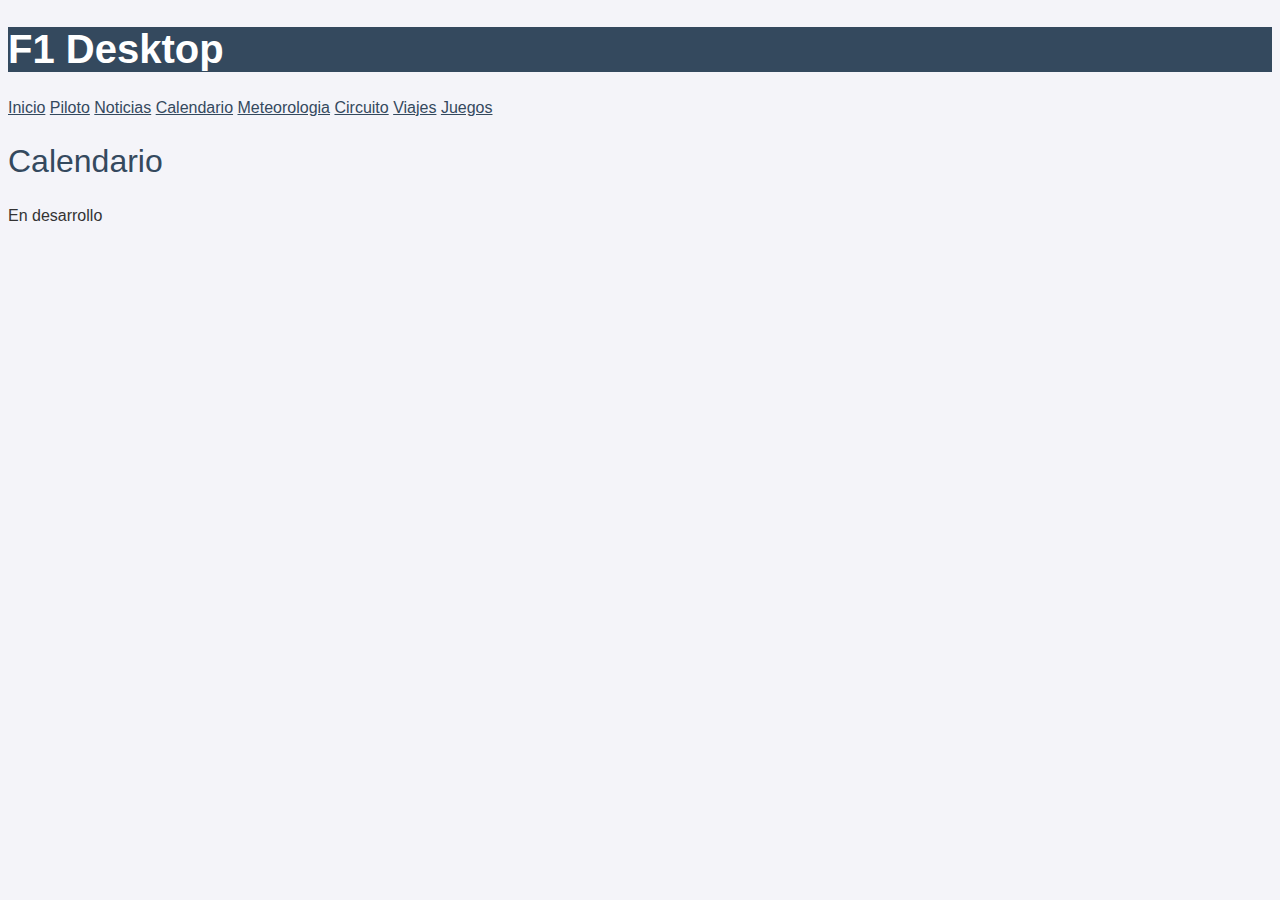
==== calendario.html @ dd70620b "P2 Terminada" ====
<!DOCTYPE HTML>
<html lang="es">
<head>
 <!-- Datos que describen el documento -->
 <meta charset="UTF-8" />
 <meta name ="author" content ="Raymond Deabsa Peralta" />
 <meta name ="description" content ="aquí cada documento debe tener la
 descripción del contenido concreto del mismo" />
 <meta name ="keywords" content ="aquí cada documento debe tener la lista
de las palabras clave del mismo separadas por comas" />
<meta name ="viewport" content ="width=device-width, initial-scale=1.0" />

 <title>titulo de la web</title>
 
 
 <link rel="stylesheet" type="text/css" href="estilo/estilo.css" />
</head>
<body>
 <!-- Datos con el contenido que aparece en el navegador -->
 <h1>F1 Desktop</h1>
 <nav>
    
    <a href="index.html" accesskey="1" tabindex="1">Inicio</a> 
   <a href="piloto.html" accesskey="2" tabindex="2">Piloto</a>
   <a href="noticias.html" accesskey="3" tabindex="3">Noticias</a>
   <a href="calendario.html" accesskey="4" tabindex="4">Calendario</a>
    <a href="meteorologia.html" accesskey="5" tabindex="5">Meteorologia</a>
    <a href="circuito.html" accesskey="6" tabindex="6">Circuito</a>
    <a href="viajes.html" accesskey="7" tabindex="7">Viajes</a>
   <a href="juegos.html" accesskey="8" tabindex="8">Juegos</a>
 
 </nav>
 <h2>Calendario</h2> 
 <p>En desarrollo</p>


</body>
</html>
---- estilo/estilo.css ----
/* datos personales: Raymond Debasa Peralta , UO290054 */
/* Gama cromática seleccionada:
   - Fondo principal: #F4F4F9 (gris claro suave)
   - Color de texto: #333333 (gris oscuro)
   - Color principal: #34495E (azul neutro)
   - Color de acento: #27AE60 (verde suave)
   - Fondo de encabezado y pie de página: #2C3E50 (azul oscuro)
*/

/* Especificidad 001 */
body {
  font-family: Arial, sans-serif;
  background-color: #F4F4F9; /* Fondo gris claro */
  color: #333333; /* Texto gris oscuro */
}

/* Especificidad 001 - Estilo para el pie de página */
footer {
background-color: #2C3E50; /* Fondo azul oscuro */
color: #FFFFFF; /* Texto blanco */
padding: 1rem;
text-align: center;
}

/* Especificidad 001 - Estilo para el encabezado */
header {
background-color: #2C3E50; /* Fondo azul oscuro */
padding: 1rem;
color: #FFFFFF; /* Texto blanco */
}

/* Especificidad 001 */
h1 {
  font-size: 2.5rem;
  font-weight: bold;
  background-color: #34495E; /* Azul neutro */
  color: #FFFFFF;
}

/* Especificidad 001 */
h2 {
  font-size: 2rem;
  font-weight: normal;
  color: #34495E; /* Azul neutro */
}

/* Especificidad 001 */
h3 {
  font-size: 1.5rem;
  font-weight: bold;
  color: #27AE60; /* Verde suave */
}

/* Especificidad 001 */
h4 {
  font-size: 1.2rem;
  font-weight: normal;
  color: #34495E; /* Azul neutro */
}

/* Especificidad 001 */
h5 {
  font-size: 1rem;
  font-weight: bold;
  color: #27AE60; /* Verde suave */
}

/* Especificidad 001 */
h6 {
  font-size: 0.9rem;
  font-weight: normal;
  color: #34495E; /* Azul neutro */
}

/* Cambiar color a los links */
/* Especificidad 011 */
a:link {
  color: #34495E; /* Azul neutro */
  text-decoration: underline;
}

/* Especificidad 011 */
a:visited {
  color: #27AE60; /* Verde suave */
}

/* Cambiar forma y color a las listas */
/* Especificidad 001 */
ul {
  list-style-type: square;
  color: #34495E;
}
/* Especificidad 001 */
ol {
  list-style-type: decimal;
  color: #34495E;
}
/* Especificidad 002 */
ul ul, ol ol {
  list-style-type: circle;
}

/* Especificidad 021 */
.aficiones-list li:nth-child(3) {
  color: #27AE60; /* Verde suave */
  font-weight: bold;
}

/* Tablas de definición */
/* Especificidad 002 */
dl dt {
  font-weight: bold;
  color: #27AE60; /* Verde suave */
}

/* Especificidad 002 */
dl dd {
  margin-left: 0;
}

/* Tablas de temperaturas */

/* Especificidad 001 */
table {
  border-collapse: collapse;
  width: 100%;
  margin: 1.25rem 0;
}

/* Especificidad 002 */
thead th {
  background-color: #34495E; /* Azul neutro */
  color: #FFFFFF;
  font-weight: bold;
  padding: 1rem;
  text-align: left;
}

/* Especificidad 002 */
tbody td {
  border: 0.0625rem solid #27AE60; /* Verde suave */
  padding: 1rem;
  text-align: center;
}

/* Especificidad 013 */
tbody tr:nth-child(odd) {
  background-color: #34495E; /* Azul neutro */
  color: #FFFFFF;
}

/* Adaptabilidad para elementos multimedia */
/* Especificidad 001 */
img {
  max-width: 100%;
  height: auto;
}

/* Especificidad 001 */
video {
  max-width: 100%;
  height: auto;
}

/* Especificidad 001 */
audio {
  max-width: 100%;
  height: auto;
}

@media only screen and (max-width: 768px) {
  /* Especificidad 001 */
  body {
      font-size: 0.875rem; 
      margin: 0.5rem;
  }
}
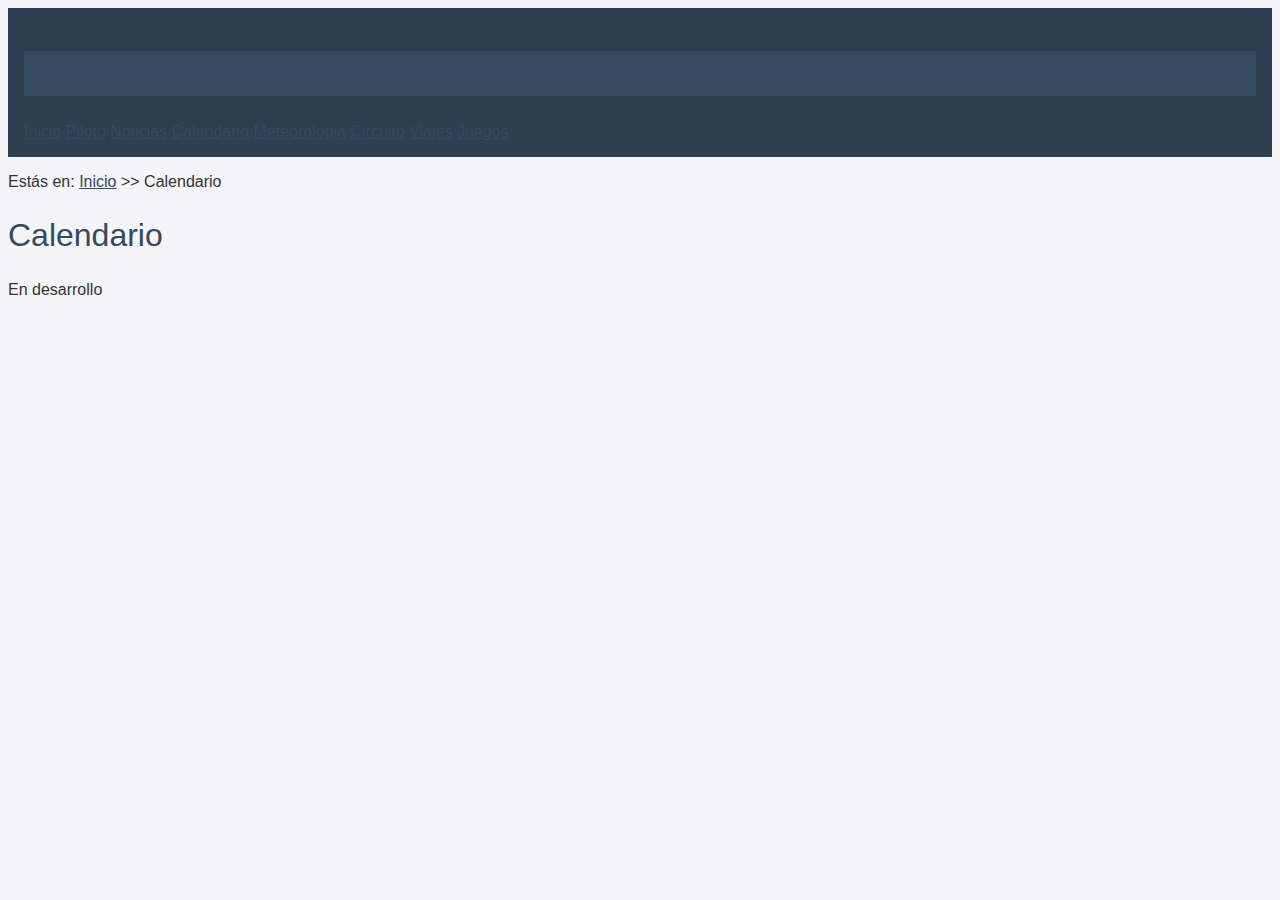
==== commit 9f5227dd: "P3 Ejercicio1: Usabilidad" ====
--- a/calendario.html
+++ b/calendario.html
@@ -10,26 +10,29 @@
 de las palabras clave del mismo separadas por comas" />
 <meta name ="viewport" content ="width=device-width, initial-scale=1.0" />
 
- <title>titulo de la web</title>
+<title>F1 Desktop</title>
+
  
  
  <link rel="stylesheet" type="text/css" href="estilo/estilo.css" />
 </head>
 <body>
- <!-- Datos con el contenido que aparece en el navegador -->
- <h1>F1 Desktop</h1>
- <nav>
-    
-    <a href="index.html" accesskey="1" tabindex="1">Inicio</a> 
-   <a href="piloto.html" accesskey="2" tabindex="2">Piloto</a>
-   <a href="noticias.html" accesskey="3" tabindex="3">Noticias</a>
-   <a href="calendario.html" accesskey="4" tabindex="4">Calendario</a>
-    <a href="meteorologia.html" accesskey="5" tabindex="5">Meteorologia</a>
-    <a href="circuito.html" accesskey="6" tabindex="6">Circuito</a>
-    <a href="viajes.html" accesskey="7" tabindex="7">Viajes</a>
-   <a href="juegos.html" accesskey="8" tabindex="8">Juegos</a>
- 
- </nav>
+  <!-- Header agrupando el título y la navegación -->
+  <header>
+    <h1><a href="index.html">F1 Desktop</a></h1>
+    <nav>
+        <a href="index.html" accesskey="1" tabindex="1">Inicio</a>
+        <a href="piloto.html" accesskey="2" tabindex="2">Piloto</a>
+        <a href="noticias.html" accesskey="3" tabindex="3">Noticias</a>
+        <a href="calendario.html" accesskey="4" tabindex="4">Calendario</a>
+        <a href="meteorologia.html" accesskey="5" tabindex="5">Meteorologia</a>
+        <a href="circuito.html" accesskey="6" tabindex="6">Circuito</a>
+        <a href="viajes.html" accesskey="7" tabindex="7">Viajes</a>
+        <a href="juegos.html" accesskey="8" tabindex="8">Juegos</a>
+    </nav>
+</header>
+<!-- Migas de navegación -->
+<p>Estás en: <a href="index.html">Inicio</a> >> Calendario</p>
  <h2>Calendario</h2> 
  <p>En desarrollo</p>
 
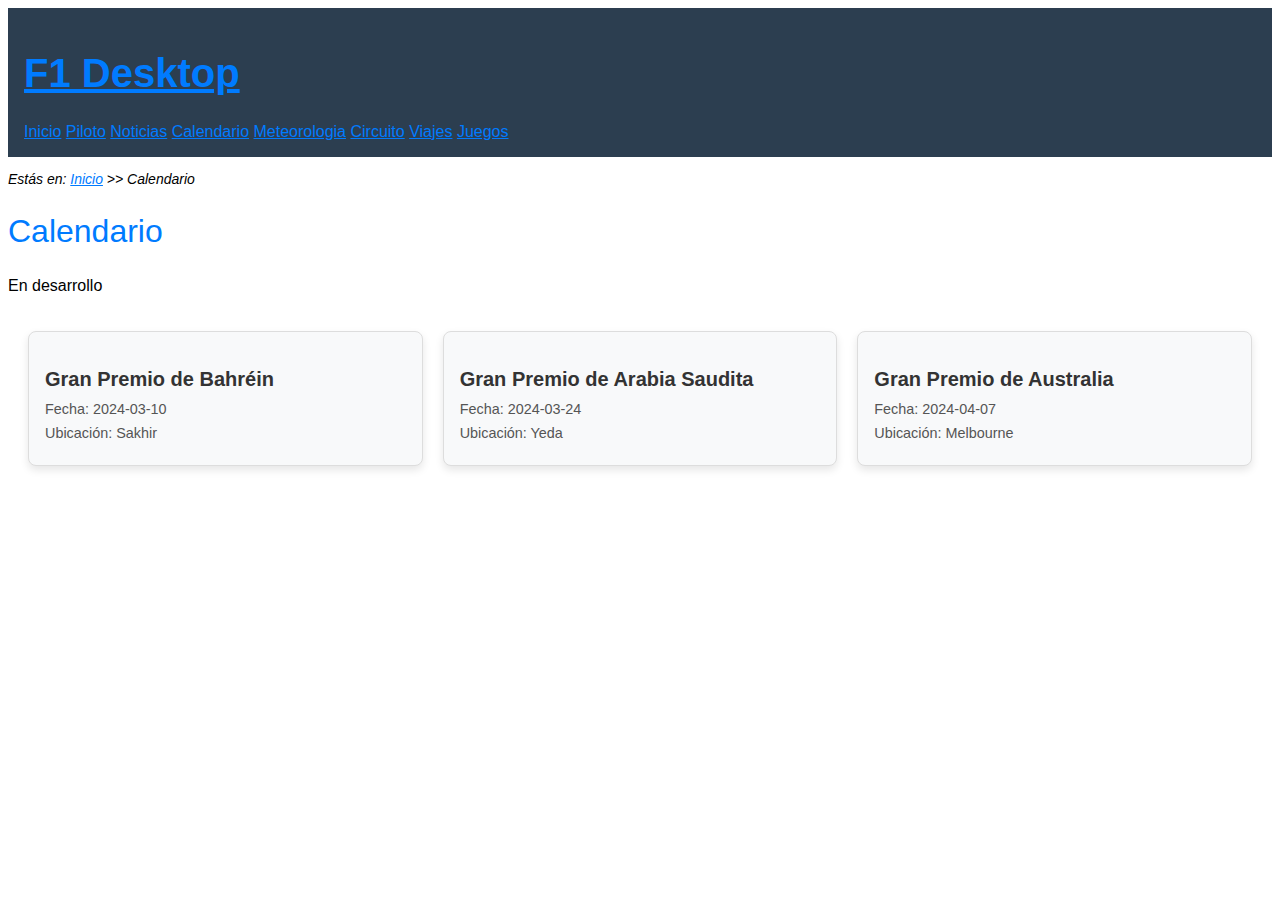
==== commit 21d0ad13: "P7 terminada" ====
--- a/calendario.html
+++ b/calendario.html
@@ -15,6 +15,8 @@
  
  
  <link rel="stylesheet" type="text/css" href="estilo/estilo.css" />
+ <link rel="stylesheet" type="text/css" href="estilo/agenda_grid.css">
+
 </head>
 <body>
   <!-- Header agrupando el título y la navegación -->
@@ -35,6 +37,17 @@
 <p>Estás en: <a href="index.html">Inicio</a> >> Calendario</p>
  <h2>Calendario</h2> 
  <p>En desarrollo</p>
+ <section id="agenda">
+  <h2>Agenda de Fórmula 1</h2>
+</section>
+<script src="https://code.jquery.com/jquery-3.6.0.min.js"></script>
+<script src="js/agenda.js"></script>
+<script>
+  $(document).ready(function() {
+      const agenda = new AgendaF1();
+      agenda.obtenerEventos();
+  });
+</script>
 
 
 </body>
--- a/estilo/estilo.css
+++ b/estilo/estilo.css
@@ -1,124 +1,242 @@
- /* datos personales: Raymond Debasa Peralta , UO290054 */
+/* datos personales: Raymond Debasa Peralta , UO290054 */
 /* Gama cromática seleccionada:
-   - Fondo principal: #F4F4F9 (gris claro suave)
-   - Color de texto: #333333 (gris oscuro)
-   - Color principal: #34495E (azul neutro)
-   - Color de acento: #27AE60 (verde suave)
+   - Fondo principal: #FFFFFF (blanco)
+   - Color de texto: #000000 (negro)
+   - Color principal: #007BFF (azul brillante)
+   - Color de acento: #FF5733 (naranja brillante)
    - Fondo de encabezado y pie de página: #2C3E50 (azul oscuro)
 */
 
+/*=========================== */
+/* Estilos Generales         */
+/*===========================*/
+
 /* Especificidad 001 */
 body {
   font-family: Arial, sans-serif;
-  background-color: #F4F4F9; /* Fondo gris claro */
-  color: #333333; /* Texto gris oscuro */
+  background-color: #FFFFFF; /* Fondo blanco */
+  color: #000000; /* Texto negro */
 }
 
 /* Especificidad 001 - Estilo para el pie de página */
 footer {
-background-color: #2C3E50; /* Fondo azul oscuro */
-color: #FFFFFF; /* Texto blanco */
-padding: 1rem;
-text-align: center;
+  background-color: #2C3E50; /* Fondo azul oscuro */
+  color: #FFFFFF; /* Texto blanco */
+  padding: 1rem;
+  text-align: center;
 }
 
 /* Especificidad 001 - Estilo para el encabezado */
 header {
-background-color: #2C3E50; /* Fondo azul oscuro */
-padding: 1rem;
-color: #FFFFFF; /* Texto blanco */
-}
+  background-color: #2C3E50; /* Fondo azul oscuro */
+  padding: 1rem;
+  color: #FFFFFF; /* Texto blanco */
+}
+
+/*===========================*/
+/* Estilos de Títulos        */
+/*===========================*/
 
 /* Especificidad 001 */
 h1 {
   font-size: 2.5rem;
   font-weight: bold;
-  background-color: #34495E; /* Azul neutro */
+  background-color: #2C3E50; /* Azul brillante */
   color: #FFFFFF;
+}
+
+/* Especificidad 002 - Elimina subrayado del enlace dentro del h1 */
+h1 a {
+  text-decoration: none; /* Elimina subrayado */
 }
 
 /* Especificidad 001 */
 h2 {
   font-size: 2rem;
   font-weight: normal;
-  color: #34495E; /* Azul neutro */
+  color: #007BFF; /* Azul brillante */
 }
 
 /* Especificidad 001 */
 h3 {
   font-size: 1.5rem;
   font-weight: bold;
-  color: #27AE60; /* Verde suave */
+  color: #FF5733; /* Naranja brillante */
 }
 
 /* Especificidad 001 */
 h4 {
   font-size: 1.2rem;
   font-weight: normal;
-  color: #34495E; /* Azul neutro */
+  color: #007BFF; /* Azul brillante */
 }
 
 /* Especificidad 001 */
 h5 {
   font-size: 1rem;
   font-weight: bold;
-  color: #27AE60; /* Verde suave */
+  color: #FF5733; /* Naranja brillante */
 }
 
 /* Especificidad 001 */
 h6 {
   font-size: 0.9rem;
   font-weight: normal;
-  color: #34495E; /* Azul neutro */
-}
+  color: #007BFF; /* Azul brillante */
+}
+
+/*===========================*/
+/* Estilos de Navegación     */
+/*===========================*/
+
+/* Especificidad 011 - Estilo para las migas de navegación (p debajo del header) */
+header + p {
+  font-size: 0.875rem; /* Tamaño de texto reducido */
+  font-style: italic;  /* Cursiva para diferenciar */
+  color: #000000;      /* Texto negro */
+}
+
+/*===========================*/
+/* Estilos de Enlaces        */
+/*===========================*/
 
 /* Cambiar color a los links */
 /* Especificidad 011 */
 a:link {
-  color: #34495E; /* Azul neutro */
+  color: #007BFF; /* Azul brillante */
   text-decoration: underline;
 }
 
 /* Especificidad 011 */
 a:visited {
-  color: #27AE60; /* Verde suave */
-}
-
-/* Cambiar forma y color a las listas */
-/* Especificidad 001 */
+  color: #FF5733; /* Naranja brillante */
+}
+
+/* Especificidad 002 - Estilo para enlaces externos no visitados */
+a[href^="http"]:not([href*="f1desktop.com"]):link {
+  color: #FF5733; /* Naranja brillante */
+  text-decoration: underline; /* Subrayado para indicar que es un enlace */
+}
+
+/* Especificidad 002 - Estilo para enlaces externos visitados */
+a[href^="http"]:not([href*="f1desktop.com"]):visited {
+  color: #007BFF; /* Azul brillante para enlaces visitados */
+}
+
+/* Especificidad 002 - Estilo para enlaces externos al pasar el cursor (hover) */
+a[href^="http"]:not([href*="f1desktop.com"]):hover {
+  color: #FF4500; /* Naranja más claro */
+  text-decoration: none; /* Elimina el subrayado al pasar el cursor */
+}
+
+/* Especificidad 002 - Estilo para enlaces externos en foco (focus) */
+a[href^="http"]:not([href*="f1desktop.com"]):focus {
+  outline: 2px dotted #FF5733; /* Resaltar con borde punteado al obtener foco */
+}
+
+/* Especificidad 002 - Estilo para enlaces externos activos (active) */
+a[href^="http"]:not([href*="f1desktop.com"]):active {
+  color: #2C3E50; /* Azul oscuro cuando el enlace está activo */
+}
+
+/*===========================*/
+/* Estilos de Listas         */
+/*===========================*/
+
+/* Especificidad 001 - Estilo para listas no ordenadas */
 ul {
-  list-style-type: square;
-  color: #34495E;
-}
-/* Especificidad 001 */
+  list-style-type: disc; /* Viñetas de disco por defecto */
+  padding-left: 1.5rem; /* Espaciado a la izquierda */
+  margin-bottom: 1rem; /* Espacio por debajo de la lista */
+  font-size: 1rem; /* Tamaño de fuente para la lista */
+}
+
+/* Especificidad 002 - Estilo para elementos de listas no ordenadas */
+ul li {
+  color: #007BFF; /* Azul brillante */
+  margin-bottom: 0.5rem; /* Espaciado entre elementos */
+}
+
+/* Especificidad 001 - Estilo para listas ordenadas */
 ol {
-  list-style-type: decimal;
-  color: #34495E;
-}
-/* Especificidad 002 */
-ul ul, ol ol {
-  list-style-type: circle;
-}
-
-/* Especificidad 021 */
-.aficiones-list li:nth-child(3) {
-  color: #27AE60; /* Verde suave */
-  font-weight: bold;
-}
-
-/* Tablas de definición */
-/* Especificidad 002 */
+  list-style-type: upper-alpha; /* Letras mayúsculas como viñetas */
+  padding-left: 1.5rem; /* Espaciado a la izquierda */
+  margin-bottom: 1rem; /* Espacio por debajo de la lista */
+  font-size: 1rem; /* Tamaño de fuente para la lista */
+}
+
+/* Especificidad 002 - Estilo para elementos de listas ordenadas */
+ol li {
+  color: #FF5733; /* Naranja brillante */
+  margin-bottom: 0.5rem; /* Espaciado entre elementos */
+}
+
+/* Especificidad 001 - Estilo para listas anidadas */
+ul ul {
+  list-style-type: circle; /* Viñetas de círculo para listas anidadas */
+  padding-left: 1.5rem; /* Espaciado a la izquierda */
+}
+
+/* Especificidad 002 - Estilo para elementos de listas anidadas */
+ul ul li {
+  color: #000000; /* Color de texto negro */
+  font-style: italic; /* Cursiva para distinguir elementos anidados */
+  margin-bottom: 0.25rem; /* Espaciado más pequeño entre elementos anidados */
+}
+
+/* Especificidad 003 - Estilo para listas anidadas dentro de listas ordenadas */
+ol ol {
+  list-style-type: lower-roman; /* Números romanos para listas anidadas en listas ordenadas */
+  padding-left: 1.5rem; /* Espaciado a la izquierda */
+}
+
+/* Especificidad 002 - Estilo para elementos de listas anidadas dentro de listas ordenadas */
+ol ol li {
+  color: #007BFF; /* Color de texto azul brillante */
+  margin-bottom: 0.25rem; /* Espaciado entre elementos anidados */
+}
+
+/*===========================*/
+/* Estilos para la Lista de Definición  */
+/*===========================*/
+
+/* Especificidad 002 - Estilo para el término a definir (dt) */
 dl dt {
-  font-weight: bold;
-  color: #27AE60; /* Verde suave */
-}
-
-/* Especificidad 002 */
+  font-weight: bold; /* Hacer el término en negrita */
+  font-size: 1.2rem; /* Aumentar el tamaño de la fuente */
+  color: #FF5733; /* Color naranja brillante */
+  background-color: #F0F8FF; /* Fondo azul claro para resaltar el término */
+  padding: 0.5rem; /* Espaciado interno */
+  border-radius: 4px; /* Bordes redondeados */
+  margin: 0.5rem 0; /* Espaciado vertical */
+  transition: background-color 0.3s ease; /* Suavizar el cambio de color de fondo */
+}
+
+/* Efecto hover para el término a definir */
+dl dt:hover {
+  background-color: #FFDAB9; /* Cambiar a un naranja suave al pasar el mouse */
+}
+
+/* Especificidad 002 - Estilo para la definición (dd) */
 dl dd {
-  margin-left: 0;
-}
-
-/* Tablas de temperaturas */
+  margin-left: 1.5rem; /* Espaciado a la izquierda */
+  color: #000000; /* Color de texto negro */
+  font-size: 1rem; /* Tamaño de fuente normal */
+  line-height: 1.5; /* Espaciado entre líneas */
+  background-color: #FFFFFF; /* Fondo blanco */
+  padding: 0.5rem; /* Espaciado interno */
+  border-left: 4px solid #FF5733; /* Borde izquierdo naranja brillante para destacar */
+  transition: border-left-color 0.3s ease; /* Suavizar el cambio de color del borde */
+}
+
+/* Efecto hover para la definición */
+dl dd:hover {
+  border-left-color: #FF4500; /* Cambiar a un naranja más claro al pasar el mouse */
+}
+
+/*===========================*/
+/* Estilos de Tablas         */
+/*===========================*/
 
 /* Especificidad 001 */
 table {
@@ -129,7 +247,7 @@
 
 /* Especificidad 002 */
 thead th {
-  background-color: #34495E; /* Azul neutro */
+  background-color: #007BFF; /* Azul brillante */
   color: #FFFFFF;
   font-weight: bold;
   padding: 1rem;
@@ -138,40 +256,83 @@
 
 /* Especificidad 002 */
 tbody td {
-  border: 0.0625rem solid #27AE60; /* Verde suave */
+  border: 0.0625rem solid #FF5733; /* Naranja brillante */
   padding: 1rem;
   text-align: center;
 }
 
 /* Especificidad 013 */
 tbody tr:nth-child(odd) {
-  background-color: #34495E; /* Azul neutro */
+  background-color: #007BFF; /* Azul brillante */
   color: #FFFFFF;
 }
 
-/* Adaptabilidad para elementos multimedia */
-/* Especificidad 001 */
+/*===========================*/
+/* Estilos de Multimedia      */
+/*===========================*/
+
+/* Especificidad 001 - Adaptabilidad para imágenes */
 img {
-  max-width: 100%;
-  height: auto;
-}
-
-/* Especificidad 001 */
+  max-width: 100%; /* La imagen no excederá el ancho de su contenedor */
+  height: auto; /* Mantiene la proporción de la imagen */
+}
+
+/* Especificidad 001 - Adaptabilidad para videos */
 video {
-  max-width: 100%;
-  height: auto;
-}
-
-/* Especificidad 001 */
+  max-width: 100%; /* El video no excederá el ancho de su contenedor */
+  height: auto; /* Mantiene la proporción del video */
+}
+
+/* Especificidad 001 - Adaptabilidad para audios */
 audio {
-  max-width: 100%;
-  height: auto;
-}
-
+  max-width: 100%; /* El audio no excederá el ancho de su contenedor */
+  height: auto; /* Mantiene la proporción del audio */
+}
+
+/* Especificidad 001 - Contenedor para elementos multimedia */
+.media-container {
+  display: flex; /* Flexbox para alinear y centrar */
+  justify-content: center; /* Centra horizontalmente */
+  align-items: center; /* Centra verticalmente */
+  margin: 1rem 0; /* Espaciado vertical */
+  padding: 1rem; /* Espaciado interno */
+  background-color: #FFFFFF; /* Fondo blanco */
+}
+
+
+/*===========================*/
+/* Estilos de Media Queries   */
+/*===========================*/
 @media only screen and (max-width: 768px) {
   /* Especificidad 001 */
   body {
-      font-size: 0.875rem; 
-      margin: 0.5rem;
-  }
-}
+    font-size: 0.875rem; 
+    margin: 0.5rem; /* Margen para el cuerpo en pantallas pequeñas */
+  }
+  
+  /* Especificidad 002 - Ajustes en encabezados para pantallas pequeñas */
+  h1 {
+    font-size: 2rem; /* Reducir tamaño de h1 */
+  }
+
+  /* Especificidad 002 - Ajustes en encabezados para pantallas pequeñas */
+  h2 {
+    font-size: 1.5rem; /* Reducir tamaño de h2 */
+  }
+
+  /* Especificidad 002 - Ajustes en encabezados para pantallas pequeñas */
+  h3 {
+    font-size: 1.2rem; /* Reducir tamaño de h3 */
+  }
+  
+  /* Especificidad 002 - Ajustes en listas para pantallas pequeñas */
+  ul,
+  ol {
+    padding-left: 1rem; /* Reducir espaciado de listas */
+  }
+
+  /* Especificidad 002 - Ajustes en tablas para pantallas pequeñas */
+  table {
+    width: 100%; /* Mantener tablas dentro del ancho de la pantalla */
+  }
+}
--- a/estilo/agenda_grid.css
+++ b/estilo/agenda_grid.css
@@ -0,0 +1,30 @@
+/* agenda_grid.css */
+
+/* Estilos para el contenedor de la agenda */
+#agenda {
+    display: grid;
+    grid-template-columns: repeat(auto-fit, minmax(15rem, 1fr)); /* Coloca los artículos en una cuadrícula responsive */
+    gap: 1.25rem; /* Espacio entre artículos */
+    padding: 1.25rem;
+}
+
+/* Estilos para cada artículo en la agenda */
+#agenda article {
+    background-color: #f8f9fa;
+    border: 0.0625rem solid #ddd;
+    border-radius: 0.5rem;
+    padding: 1rem;
+    box-shadow: 0 0.25rem 0.5rem rgba(0, 0, 0, 0.1);
+}
+
+#agenda article h3 {
+    font-size: 1.25rem;
+    color: #333;
+    margin-bottom: 0.625rem;
+}
+
+#agenda article p {
+    margin: 0.5rem 0;
+    color: #555;
+    font-size: 0.9rem;
+}
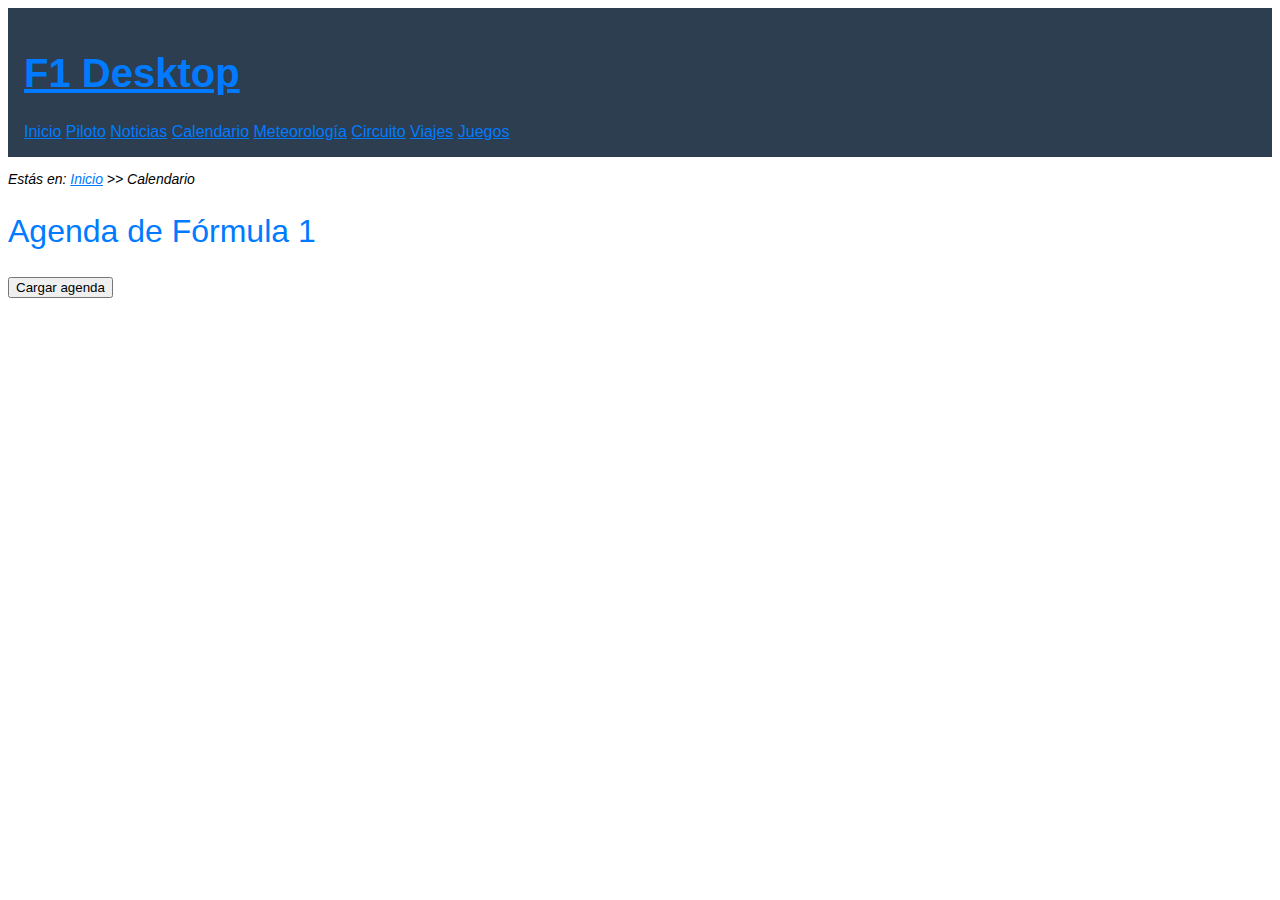
==== commit c09bac73: "P7 revisada y terminada" ====
--- a/calendario.html
+++ b/calendario.html
@@ -1,54 +1,50 @@
 <!DOCTYPE HTML>
 <html lang="es">
 <head>
- <!-- Datos que describen el documento -->
- <meta charset="UTF-8" />
- <meta name ="author" content ="Raymond Deabsa Peralta" />
- <meta name ="description" content ="aquí cada documento debe tener la
- descripción del contenido concreto del mismo" />
- <meta name ="keywords" content ="aquí cada documento debe tener la lista
-de las palabras clave del mismo separadas por comas" />
-<meta name ="viewport" content ="width=device-width, initial-scale=1.0" />
-
-<title>F1 Desktop</title>
-
- 
- 
- <link rel="stylesheet" type="text/css" href="estilo/estilo.css" />
- <link rel="stylesheet" type="text/css" href="estilo/agenda_grid.css">
-
+    <meta charset="UTF-8" />
+    <meta name="author" content="Raymond Deabsa Peralta" />
+    <meta name="description" content="Calendario de Fórmula 1 2024" />
+    <meta name="keywords" content="F1, calendario, agenda, carreras" />
+    <meta name="viewport" content="width=device-width, initial-scale=1.0" />
+    <title>F1 Desktop</title>
+    <link rel="stylesheet" type="text/css" href="estilo/estilo.css" />
+    <link rel="stylesheet" type="text/css" href="estilo/agenda_grid.css">
 </head>
 <body>
-  <!-- Header agrupando el título y la navegación -->
-  <header>
-    <h1><a href="index.html">F1 Desktop</a></h1>
-    <nav>
-        <a href="index.html" accesskey="1" tabindex="1">Inicio</a>
-        <a href="piloto.html" accesskey="2" tabindex="2">Piloto</a>
-        <a href="noticias.html" accesskey="3" tabindex="3">Noticias</a>
-        <a href="calendario.html" accesskey="4" tabindex="4">Calendario</a>
-        <a href="meteorologia.html" accesskey="5" tabindex="5">Meteorologia</a>
-        <a href="circuito.html" accesskey="6" tabindex="6">Circuito</a>
-        <a href="viajes.html" accesskey="7" tabindex="7">Viajes</a>
-        <a href="juegos.html" accesskey="8" tabindex="8">Juegos</a>
-    </nav>
-</header>
-<!-- Migas de navegación -->
-<p>Estás en: <a href="index.html">Inicio</a> >> Calendario</p>
- <h2>Calendario</h2> 
- <p>En desarrollo</p>
- <section id="agenda">
-  <h2>Agenda de Fórmula 1</h2>
-</section>
-<script src="https://code.jquery.com/jquery-3.6.0.min.js"></script>
-<script src="js/agenda.js"></script>
-<script>
-  $(document).ready(function() {
-      const agenda = new AgendaF1();
-      agenda.obtenerEventos();
-  });
-</script>
+    <header>
+        <h1><a href="index.html">F1 Desktop</a></h1>
+        <nav>
+            <a href="index.html" accesskey="1" tabindex="1">Inicio</a>
+            <a href="piloto.html" accesskey="2" tabindex="2">Piloto</a>
+            <a href="noticias.html" accesskey="3" tabindex="3">Noticias</a>
+            <a href="calendario.html" accesskey="4" tabindex="4">Calendario</a>
+            <a href="meteorologia.html" accesskey="5" tabindex="5">Meteorología</a>
+            <a href="circuito.html" accesskey="6" tabindex="6">Circuito</a>
+            <a href="viajes.html" accesskey="7" tabindex="7">Viajes</a>
+            <a href="juegos.html" accesskey="8" tabindex="8">Juegos</a>
+        </nav>
+    </header>
+    <p>Estás en: <a href="index.html">Inicio</a> >> Calendario</p>
+    <section id="inicio">
+      <h2>Agenda de Fórmula 1</h2>
+      <button id="cargarAgenda">Cargar agenda</button>
+  </section>
+  
+  <section id="agenda">
+      <!-- Aquí se mostrarán los eventos -->
+  </section>
+  
+    <script src="https://code.jquery.com/jquery-3.6.0.min.js"></script>
+    <script src="js/agenda.js"></script>
+    <script>
+        $(document).ready(function() {
+            const agenda = new AgendaF1();
 
-
+            // Asociar evento al botón
+            $('#cargarAgenda').click(function() {
+                agenda.obtenerEventos();
+            });
+        });
+    </script>
 </body>
 </html>
